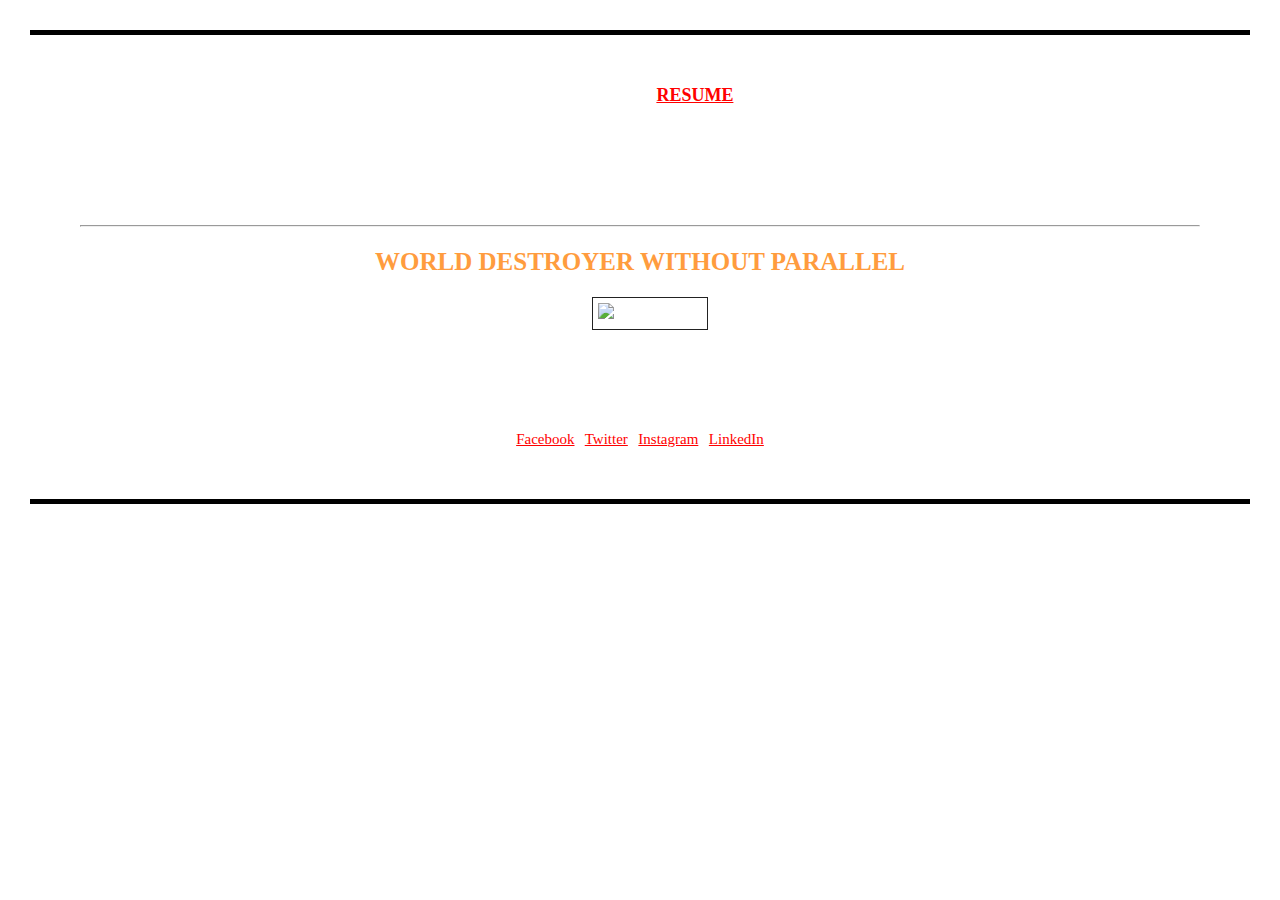
==== index.html @ b924e3be "HW Assignment 1" ====
<!DOCTYPE html>
<html lang="en">
	<head>
		<meta charset="utf-8">
		<meta name="description" content="Darth Vader is a a Sith and dark lord specializing in mayhem and despair">
		<meta name="keywords" content="Star Wars, mayhem, despair, world destruction strategy, throat crushing">
		<title> Darth Vader | About Me </title>
		<link rel="stylesheet" type="text/css" href="style.css">
	</head>

		<body>
			<nav>
					<strong>ABOUT ME</strong>
						|
					<strong><a href="resume.html">RESUME</a></strong>
			<nav>
				<h1>DARTH VADER</h1>
				<hr>
				<h2>WORLD DESTROYER WITHOUT PARALLEL</h2>
					<img src="http://i.imgur.com/mv3U90L.jpg" height="300" width="300" alt="Darth Vader">

						<p>I'm Darth Vader, a villain based in the far reaches of the galaxy. I have 100 years of experience in destroying the Jedi and causing general mayhem and despair. If you need a world destroyer of unparalleled skill, look no further.</p>

			<nav>
				<small>
					<a href="http://facebook.com/ashirbe">Facebook</a>
	      				|
	      			<a href="http://twitter.com/ashirbe">Twitter</a>
	      				|
	      			<a href="http://instagram.com/ashirrr">Instagram</a>
	      				|
	      			<a href="http://linkedin.com/ashirb">LinkedIn</a>
      			</small>
    		<nav>

			
			



		</body>
</html>
---- style.css ----
body{
 	font-family: avenir;
  	font-size: 18px;
  	color:#ffffff;
  	margin: 30px;
  	border-bottom: 5px solid #000000;
  	border-top: 5px solid #000000;
  	padding: 50px;
  	background: url("Stars.jpg");
}

nav {
	list-style:none;
	margin:0;
	padding:0;
	text-align:center;
}

a{
	color:0e26d6;
}

/* unvisited link */
a:link {
    color: #FF0000;
}

/* visited link */
a:visited {
    color: #ff9c3e;
}

/* mouse over link */
a:hover {
    color: #FF00FF;
}

/* selected link */
a:active {
    color: #0000FF;
}
img {
	float:center;
	margin-left: 20px;
  	margin-bottom: 20px;
  	border: 1px solid #222222;
  	padding: 5px;
  	text-align:center;
  	clear:left;
}

img [alt]{
	float:right;
}


h1{
	color:#ffffff;
	font-family:avenir;
	font-size:48px;
	font-weight:bold;
	text-align:center;
}

h2{
	color:#ff9c3e;
	font-family:avenir;
	font-size:25px;
}

h3{
	color:#d6180e;
	font-family:avenir;
	font-size:20px;
}
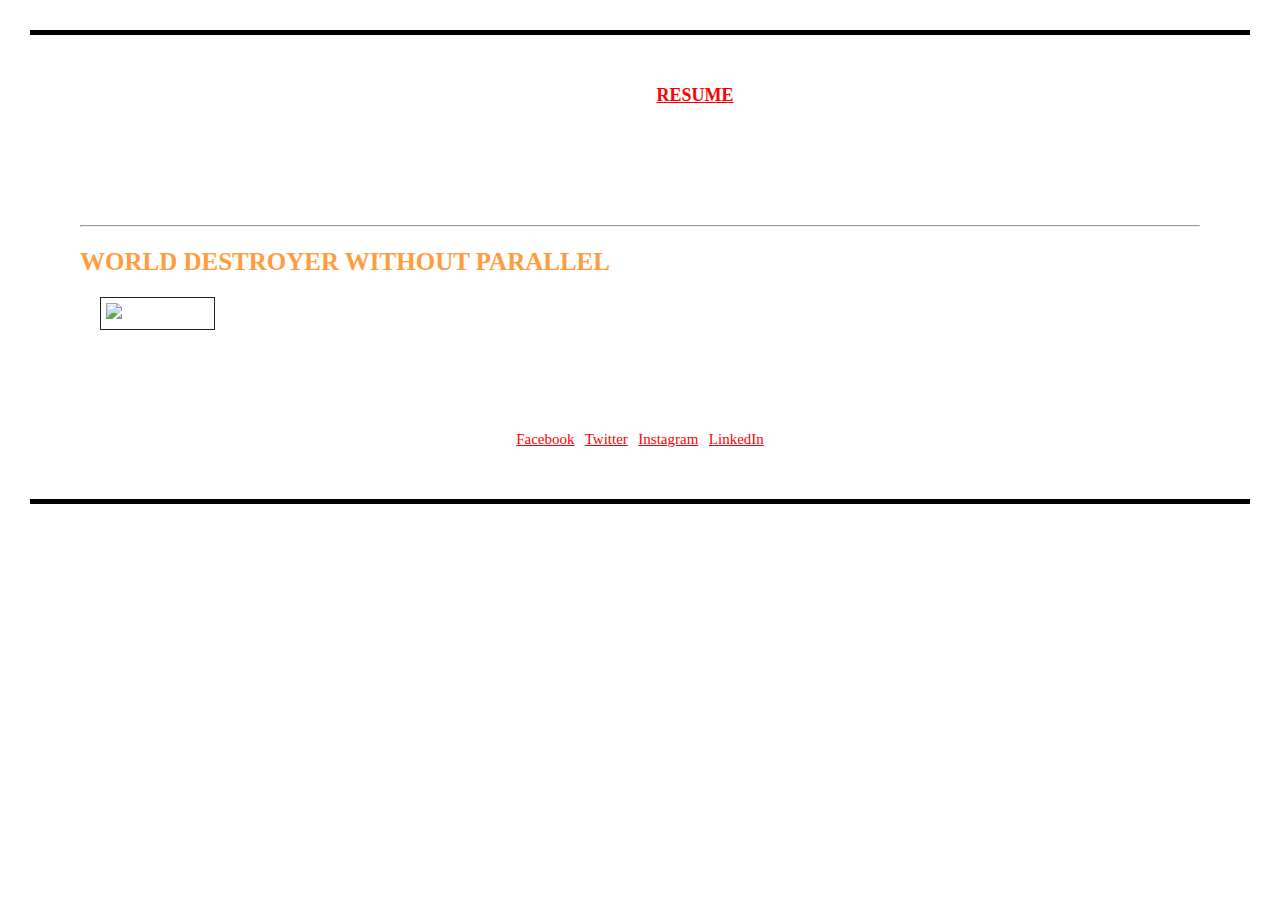
==== commit a62e235a: "Bugs" ====
--- a/index.html
+++ b/index.html
@@ -13,7 +13,7 @@
 					<strong>ABOUT ME</strong>
 						|
 					<strong><a href="resume.html">RESUME</a></strong>
-			<nav>
+			</nav>
 				<h1>DARTH VADER</h1>
 				<hr>
 				<h2>WORLD DESTROYER WITHOUT PARALLEL</h2>
@@ -31,12 +31,6 @@
 	      				|
 	      			<a href="http://linkedin.com/ashirb">LinkedIn</a>
       			</small>
-    		<nav>
-
-			
-			
-
-
-
+    		</nav>
 		</body>
 </html>
